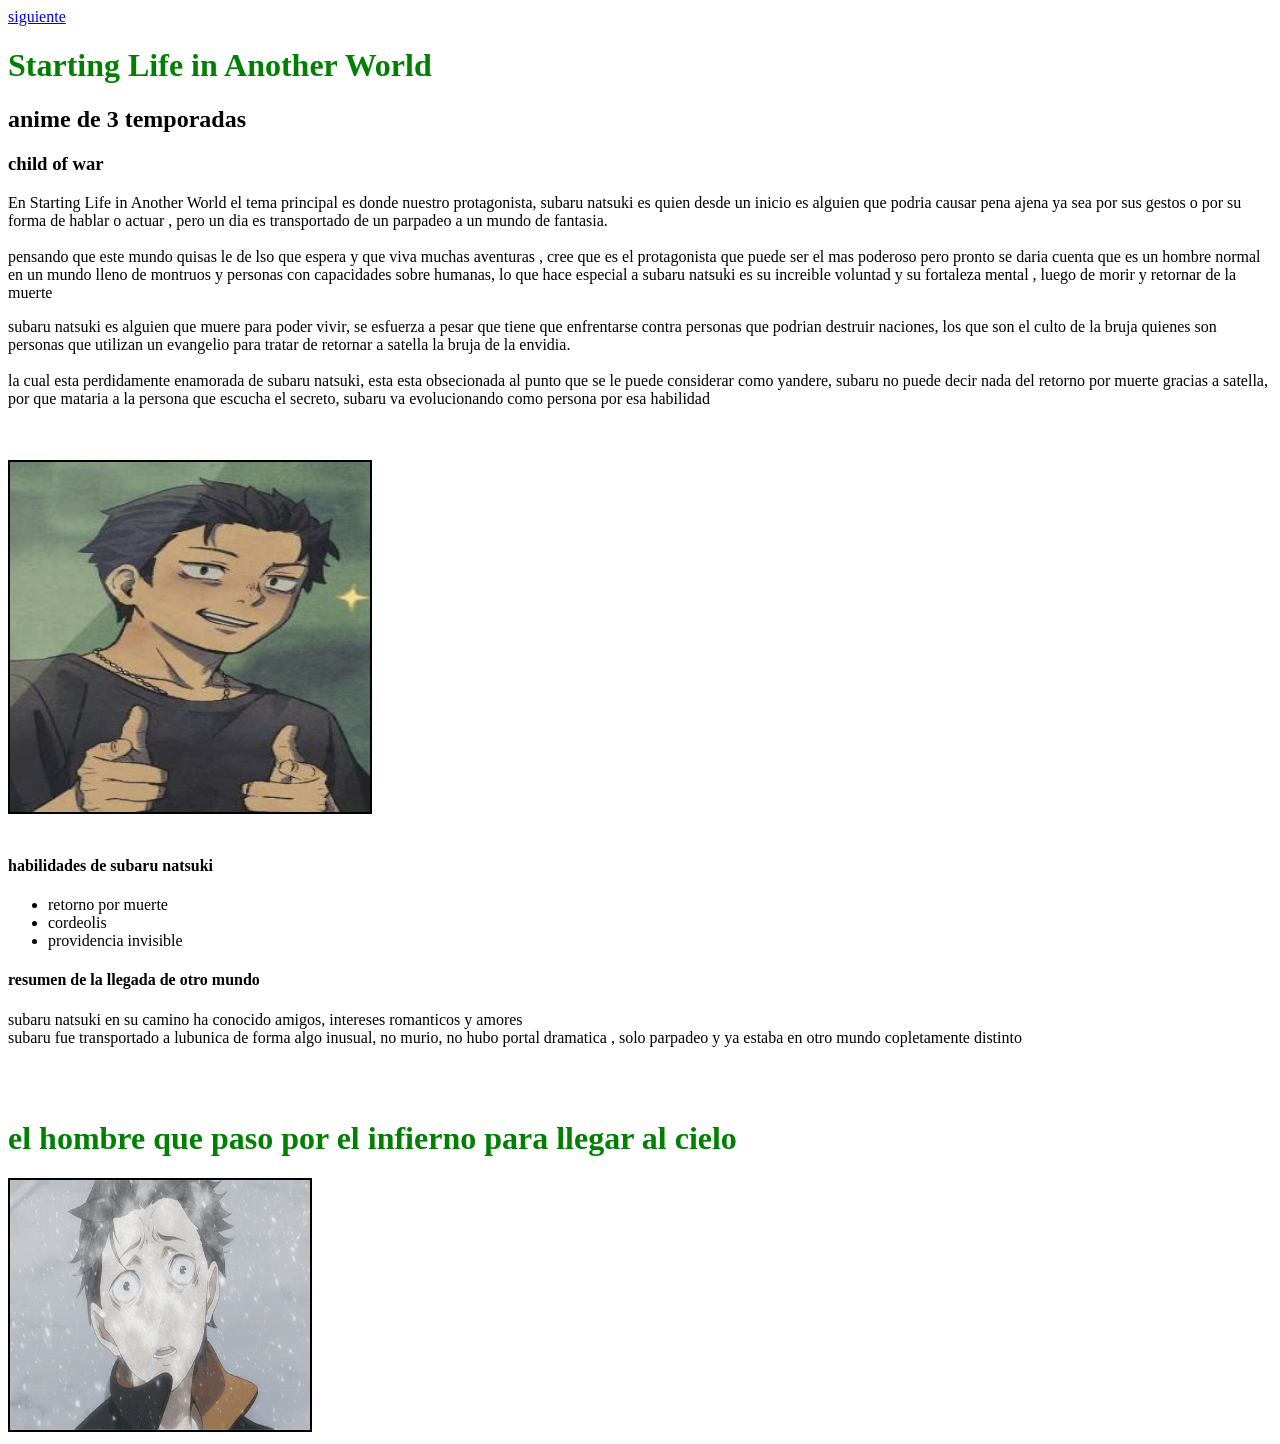
==== index.html @ a154b50a "id y clase de  estilos dark" ====
<!DOCTYPE html>
<html lang="en">

<head>
    <meta charset="UTF-8">
    <meta name="viewport" content="width=device-width, initial-scale=1.0">
    <title>isekai</title>
    <link rel="stylesheet" href="CSS/estilos_dark.css">
</head>

<body>
    <nav>
        <a href="Re-zero.html">siguiente</a>

    </nav>

    <h1>Starting Life in Another World</h1>
    <h2>anime de 3 temporadas</h2>
    <h3>child of war</h3>
    <p>En Starting Life in Another World el tema principal es donde nuestro protagonista, subaru natsuki es quien desde
        un inicio es alguien que podria causar pena ajena ya sea por sus gestos o por su forma de hablar o actuar , pero
        un dia es transportado de un parpadeo a un mundo de fantasia.
        <br> <br>
        pensando que este mundo quisas le de lso que espera y que viva muchas aventuras , cree que es el protagonista
        que puede ser el mas poderoso pero pronto se daria cuenta que es un hombre normal en un mundo lleno de montruos
        y personas con capacidades sobre humanas, lo que hace especial a subaru natsuki es su increible voluntad y su
        fortaleza mental , luego de morir y retornar de la muerte
    </p>

    <p>subaru natsuki es alguien que muere para poder vivir, se esfuerza a pesar que tiene que enfrentarse contra
        personas que podrian destruir naciones, los que son el culto de la bruja quienes son personas que utilizan un
        evangelio para tratar de retornar a satella la bruja de la envidia.
        <br> <br>
        la cual esta perdidamente enamorada de subaru natsuki, esta esta obsecionada al punto que se le puede considerar
        como yandere, subaru no puede decir nada del retorno por muerte gracias a satella, por que mataria a la persona
        que escucha el secreto, subaru va evolucionando como persona por esa habilidad
    </p>
    <br> <br>
    <img src="imagenes ejercicio cesde/subaru natsuki.jpg " id="fotologo" class="bordes">
    <br> <br>
    <h4>habilidades de subaru natsuki</h4>
    <ul>
        <li>retorno por muerte</li>
        <li>cordeolis</li>
        <li>providencia invisible</li>
    </ul>

    <h4>resumen de la llegada de otro mundo</h4>


    <p>subaru natsuki en su camino ha conocido amigos, intereses romanticos y amores
        <br>
        subaru fue transportado a lubunica de forma algo inusual, no murio, no hubo portal dramatica , solo parpadeo y
        ya estaba en otro mundo copletamente distinto

        <br>

    </p>
    <br>
    <br>
    <h1> el hombre que paso por el infierno para llegar al cielo</h1>
    <img src="imagenes ejercicio cesde/132629.gif"  id="fotoanimada" class="bordes" >

</body>

</html>
---- CSS/estilos_dark.css ----
h1 /* cuando es asi es una etiqueta*/
 {
    color: green;
}

#fotologo {
    width: 360px;
    height: 350px;
}

#fotoanimada  /* cuando es un # es una clase*/
{
    width: 300px;
    height: 250px;
}

.bordes /*cuando se utiliza un punto es una clase */
{
border: 2px solid black;
}
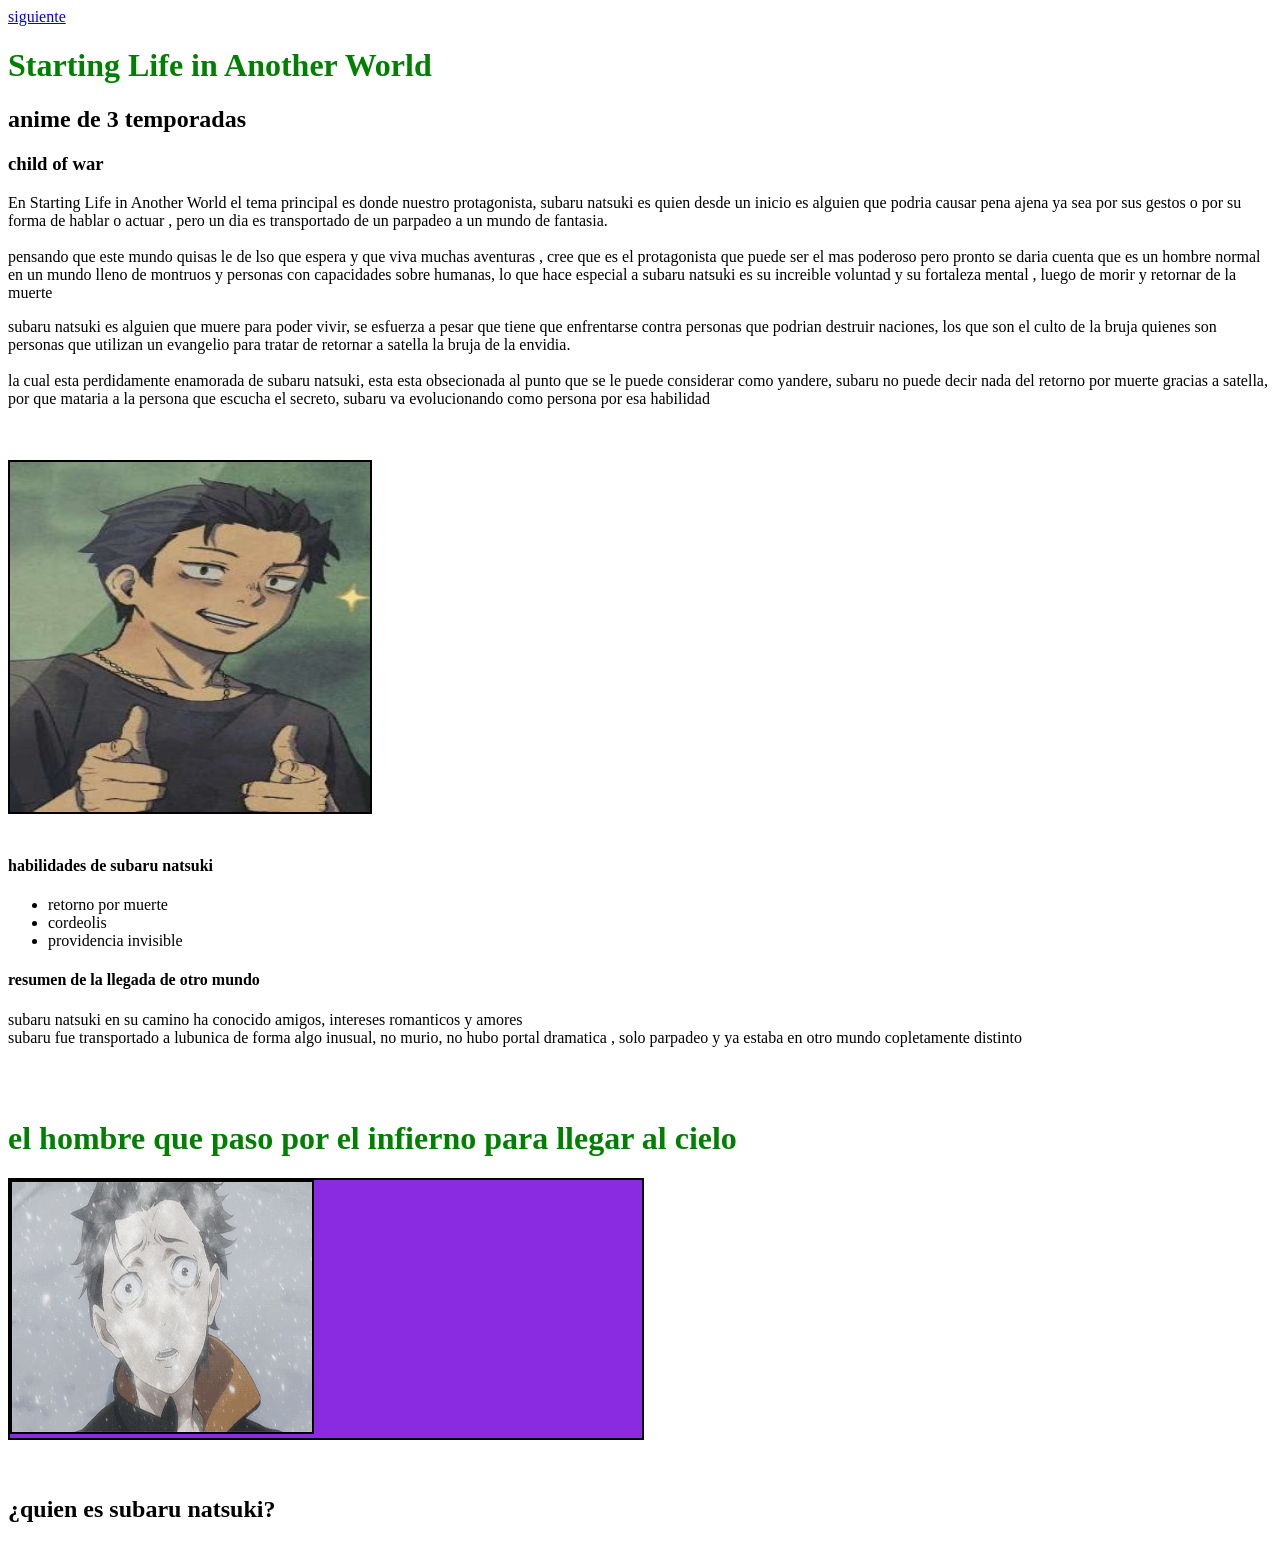
==== commit e9626634: "clase 9 cabeza logo" ====
--- a/index.html
+++ b/index.html
@@ -59,7 +59,15 @@
     <br>
     <br>
     <h1> el hombre que paso por el infierno para llegar al cielo</h1>
-    <img src="imagenes ejercicio cesde/132629.gif"  id="fotoanimada" class="bordes" >
+   
+    <div id="cajaLogo">
+
+        <img src="imagenes ejercicio cesde/132629.gif"  id="fotoanimada" class="bordes" >
+    </div>
+
+    <br>
+    <br>
+    <h2>¿quien es subaru natsuki?</h2>
 
 </body>
 
--- a/CSS/estilos_dark.css
+++ b/CSS/estilos_dark.css
@@ -19,3 +19,11 @@
 {
 border: 2px solid black;
 }
+
+#cajaLogo{
+    border: 2px solid black;
+    background-color:blueviolet ;
+    width: 50% ; /*este es para el ancho de la caja del bakround 
+    padding: 30px;
+    margin: 10px ; */
+}
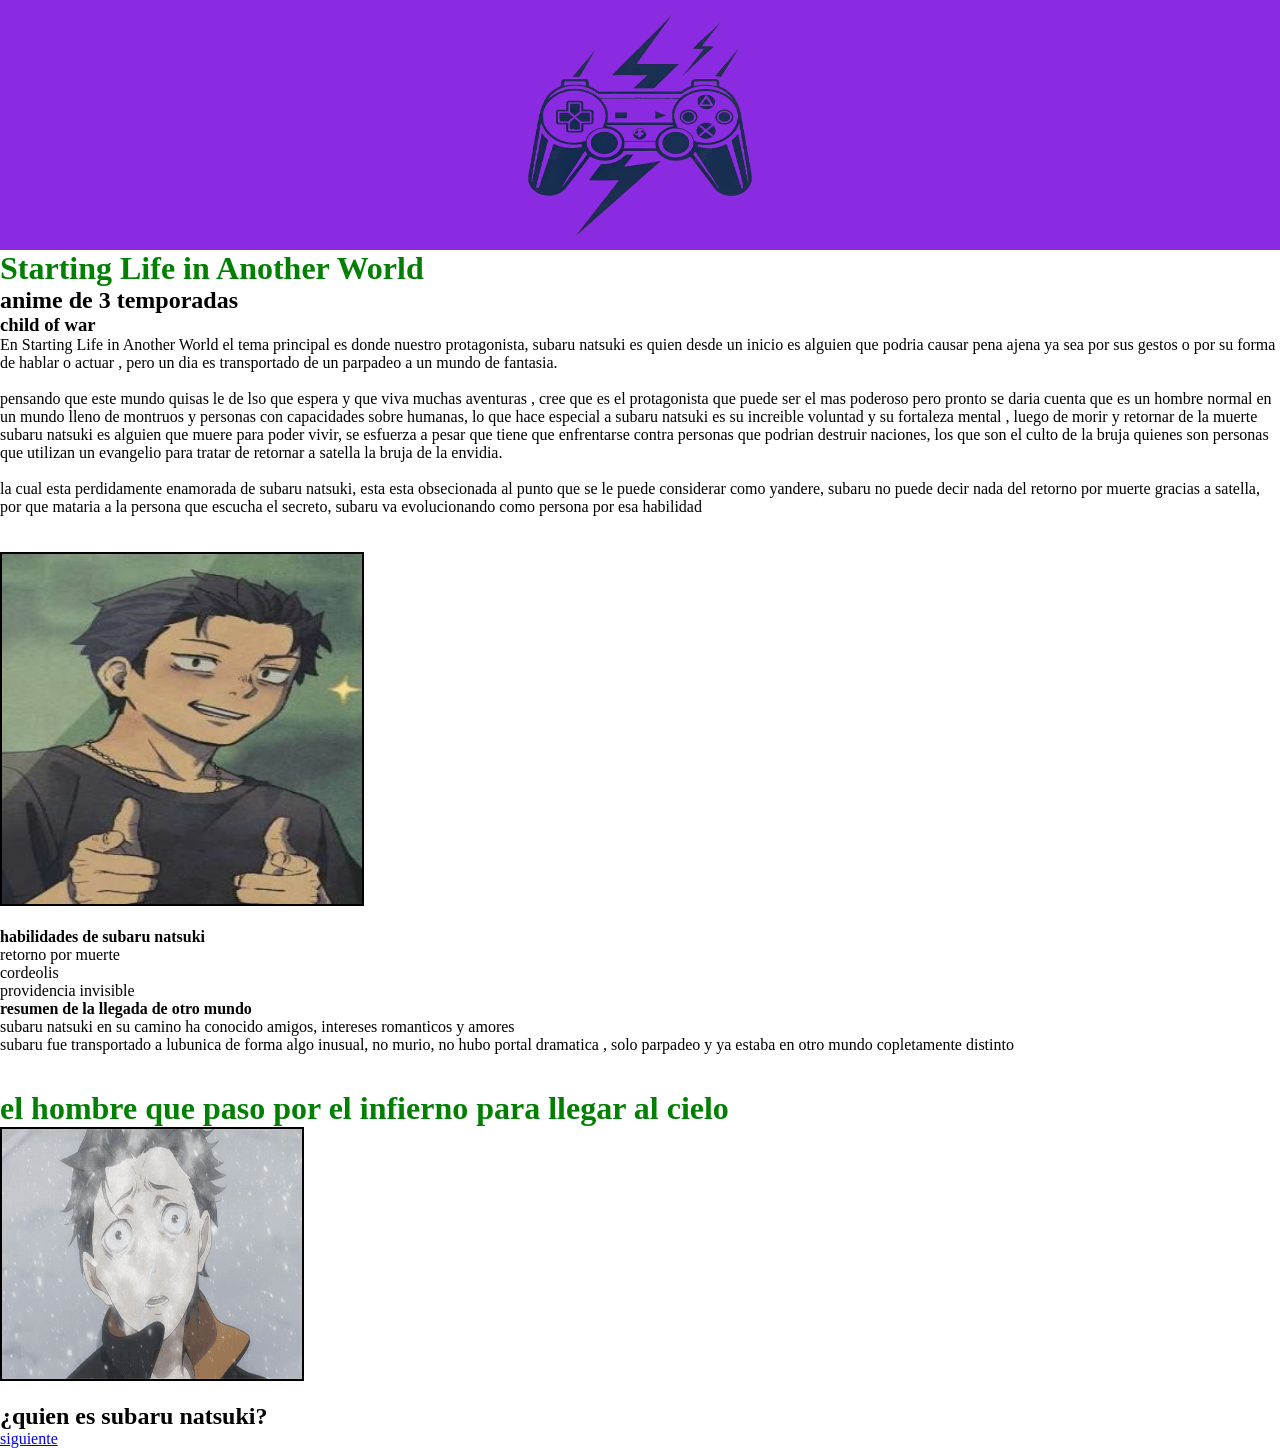
==== commit a51d0266: "clase 9 logo" ====
--- a/index.html
+++ b/index.html
@@ -1,22 +1,24 @@
 <!DOCTYPE html>
 <html lang="en">
-
-<head>
-    <meta charset="UTF-8">
-    <meta name="viewport" content="width=device-width, initial-scale=1.0">
-    <title>isekai</title>
-    <link rel="stylesheet" href="CSS/estilos_dark.css">
-</head>
-
-<body>
-    <nav>
-        <a href="Re-zero.html">siguiente</a>
-
-    </nav>
-
-    <h1>Starting Life in Another World</h1>
-    <h2>anime de 3 temporadas</h2>
-    <h3>child of war</h3>
+    
+    <head>
+        <meta charset="UTF-8">
+        <meta name="viewport" content="width=device-width, initial-scale=1.0">
+        <title>isekai</title>
+        <link rel="stylesheet" href="CSS/estilos_dark.css">
+    </head>
+    
+    <body>
+        <header>
+            <div id="cajaLogo">
+                <img src="imagenes ejercicio cesde/logoSINfondo.png" width="300" height="250"  > </img>
+            </div>
+        </header>
+        
+        
+        <h1>Starting Life in Another World</h1>
+        <h2>anime de 3 temporadas</h2>
+        <h3>child of war</h3>
     <p>En Starting Life in Another World el tema principal es donde nuestro protagonista, subaru natsuki es quien desde
         un inicio es alguien que podria causar pena ajena ya sea por sus gestos o por su forma de hablar o actuar , pero
         un dia es transportado de un parpadeo a un mundo de fantasia.
@@ -36,7 +38,7 @@
         que escucha el secreto, subaru va evolucionando como persona por esa habilidad
     </p>
     <br> <br>
-    <img src="imagenes ejercicio cesde/subaru natsuki.jpg " id="fotologo" class="bordes">
+    <img src="imagenes ejercicio cesde/subaru natsuki.jpg " id="fotologo" class="bordes"> </img>
     <br> <br>
     <h4>habilidades de subaru natsuki</h4>
     <ul>
@@ -54,21 +56,24 @@
         ya estaba en otro mundo copletamente distinto
 
         <br>
-
+        
     </p>
     <br>
     <br>
     <h1> el hombre que paso por el infierno para llegar al cielo</h1>
    
-    <div id="cajaLogo">
-
-        <img src="imagenes ejercicio cesde/132629.gif"  id="fotoanimada" class="bordes" >
-    </div>
-
+    
+        <img src="imagenes ejercicio cesde/132629.gif"  id="fotoanimada" class="bordes" > </img>
+        
     <br>
     <br>
     <h2>¿quien es subaru natsuki?</h2>
 
+
+    <nav>
+        <a href="Re-zero.html">siguiente</a>
+        
+    </nav>
 </body>
 
 </html>
--- a/CSS/estilos_dark.css
+++ b/CSS/estilos_dark.css
@@ -1,3 +1,9 @@
+*{
+    margin: 0;
+    padding: 0;
+
+}
+
 
 h1 /* cuando es asi es una etiqueta*/
  {
@@ -21,9 +27,11 @@
 }
 
 #cajaLogo{
-    border: 2px solid black;
     background-color:blueviolet ;
-    width: 50% ; /*este es para el ancho de la caja del bakround 
+    width: 100% ; /*este es para el ancho de la caja del bakround 
     padding: 30px;
     margin: 10px ; */
+    display: flex;
+    align-items: center;
+    justify-content: center;
 }
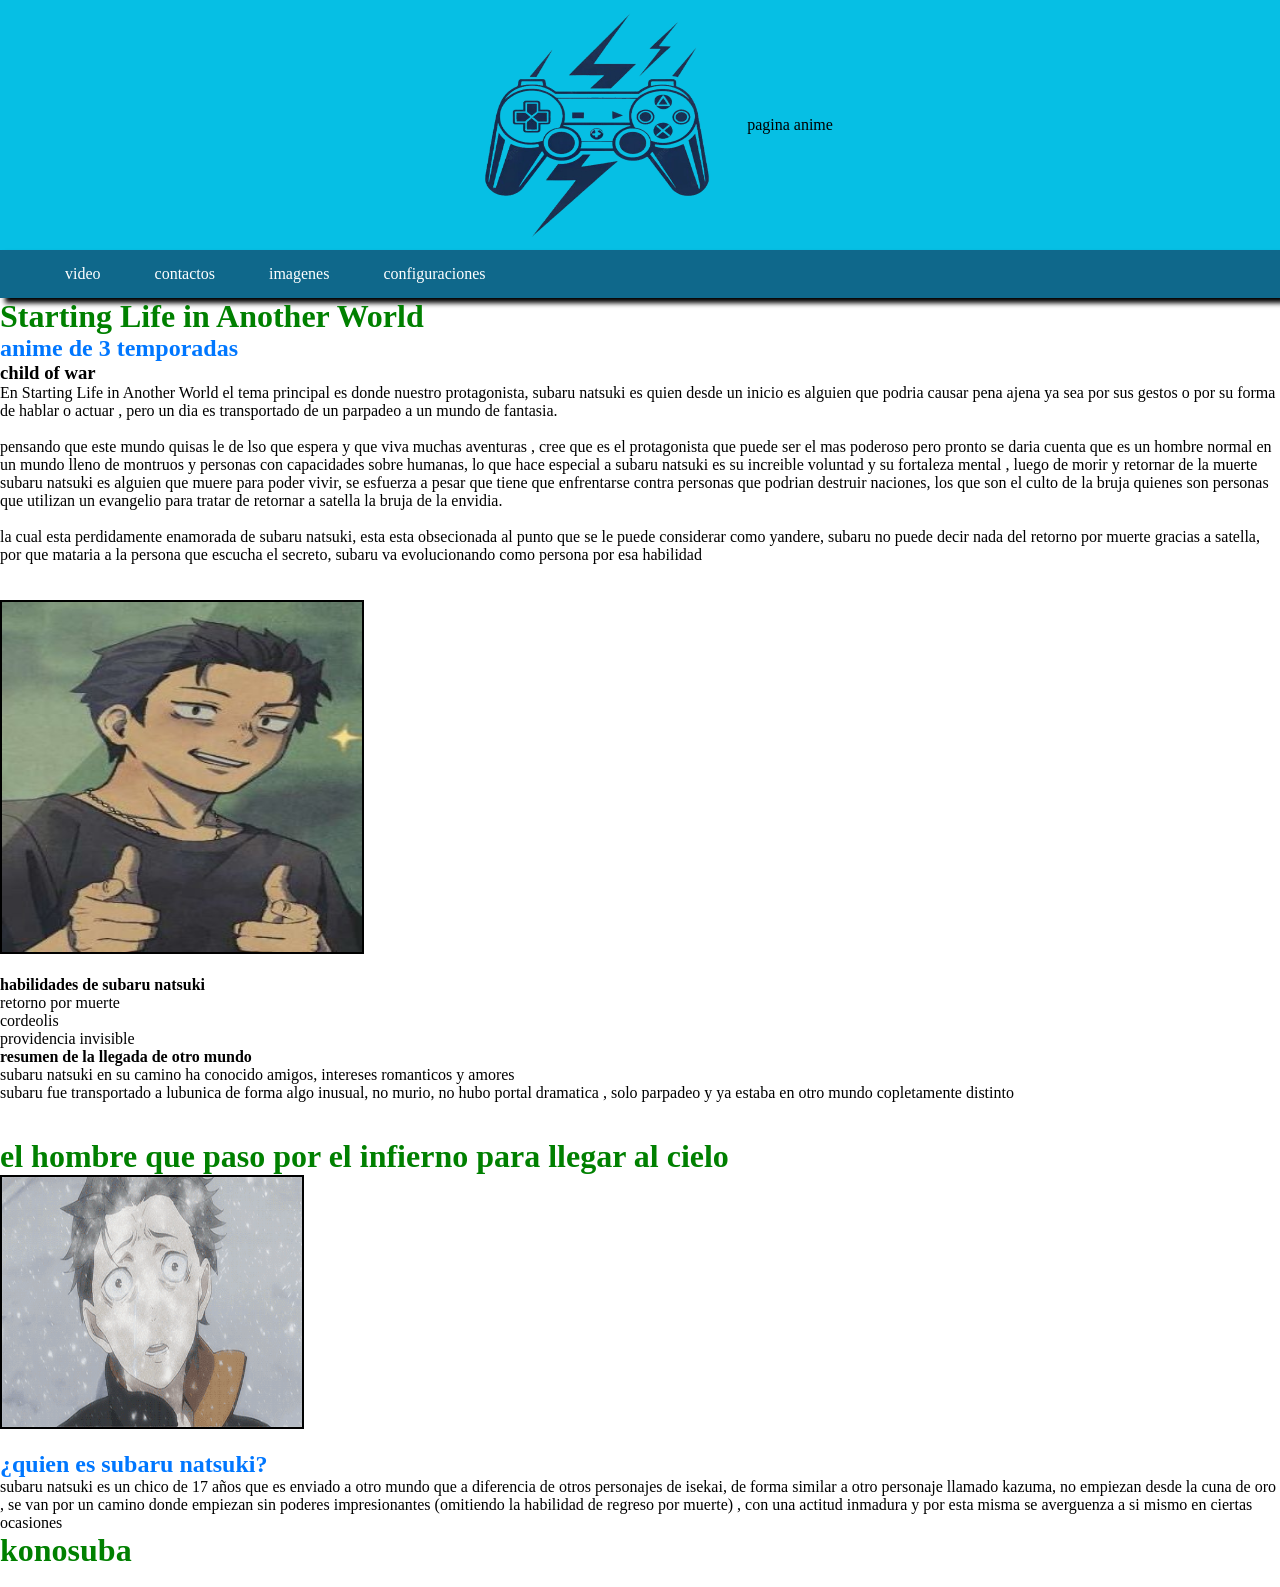
==== commit 55e81253: "menu barra principal" ====
--- a/index.html
+++ b/index.html
@@ -1,24 +1,34 @@
 <!DOCTYPE html>
 <html lang="en">
-    
-    <head>
-        <meta charset="UTF-8">
-        <meta name="viewport" content="width=device-width, initial-scale=1.0">
-        <title>isekai</title>
-        <link rel="stylesheet" href="CSS/estilos_dark.css">
-    </head>
-    
-    <body>
-        <header>
-            <div id="cajaLogo">
-                <img src="imagenes ejercicio cesde/logoSINfondo.png" width="300" height="250"  > </img>
-            </div>
-        </header>
-        
-        
-        <h1>Starting Life in Another World</h1>
-        <h2>anime de 3 temporadas</h2>
-        <h3>child of war</h3>
+
+<head>
+    <meta charset="UTF-8">
+    <meta name="viewport" content="width=device-width, initial-scale=1.0">
+    <title>isekai</title>
+    <link rel="stylesheet" href="CSS/estilos_dark.css">
+    <link rel="stylesheet" href="CSS/estilos.css">
+</head>
+
+<body>
+    <header>
+        <div id="cajaLogo">
+            <img src="imagenes ejercicio cesde/logoSINfondo.png" width="300" height="250"> </img>
+            <Span class="gintronic bold italic">pagina anime</Span>
+        </div>
+    </header>
+<nav id="menu">
+    <ul>
+        <li> <a> video</a></li>
+        <li> <a> contactos</a></li>
+        <li> <a> imagenes</a></li>
+        <li> <a> configuraciones </a></li>
+    </ul>
+</nav>
+
+
+    <h1>Starting Life in Another World</h1>
+    <h2>anime de 3 temporadas</h2>
+    <h3>child of war</h3>
     <p>En Starting Life in Another World el tema principal es donde nuestro protagonista, subaru natsuki es quien desde
         un inicio es alguien que podria causar pena ajena ya sea por sus gestos o por su forma de hablar o actuar , pero
         un dia es transportado de un parpadeo a un mundo de fantasia.
@@ -56,23 +66,29 @@
         ya estaba en otro mundo copletamente distinto
 
         <br>
-        
+
     </p>
     <br>
     <br>
     <h1> el hombre que paso por el infierno para llegar al cielo</h1>
-   
-    
-        <img src="imagenes ejercicio cesde/132629.gif"  id="fotoanimada" class="bordes" > </img>
-        
+
+
+    <img src="imagenes ejercicio cesde/132629.gif" id="fotoanimada" class="bordes"> </img>
+
     <br>
     <br>
     <h2>¿quien es subaru natsuki?</h2>
 
+<p> subaru natsuki es un chico de 17 años que es enviado a otro mundo que a diferencia de otros personajes de isekai, de forma similar a otro personaje llamado kazuma, no empiezan desde la cuna de oro , se van por un camino donde empiezan sin poderes impresionantes (omitiendo la habilidad de regreso por muerte) , con una actitud inmadura y por esta misma se averguenza a si mismo en ciertas ocasiones</p>
 
+
+
+
+
+
+<h1>konosuba</h1>
     <nav>
         <a href="Re-zero.html">siguiente</a>
-        
     </nav>
 </body>
 
--- a/CSS/estilos_dark.css
+++ b/CSS/estilos_dark.css
@@ -27,7 +27,7 @@
 }
 
 #cajaLogo{
-    background-color:blueviolet ;
+    background-color:rgb(6, 191, 228) ;
     width: 100% ; /*este es para el ancho de la caja del bakround 
     padding: 30px;
     margin: 10px ; */
--- a/CSS/estilos.css
+++ b/CSS/estilos.css
@@ -0,0 +1,22 @@
+h2{
+    color:rgb(0, 119, 255);
+}
+#gmail{
+    color: rgb(232, 88, 4);
+}
+#menu{
+background-color: rgb(15, 104, 139);
+padding: 15px ;
+box-shadow: 5px 5px 5px;
+}
+#menu li {
+    list-style: none;
+    display: inline-block;
+    font: bold 20px ;
+    text-decoration: none;
+    padding-left: 50px ;
+}
+a{
+ text-decoration: none;
+color: white;
+}
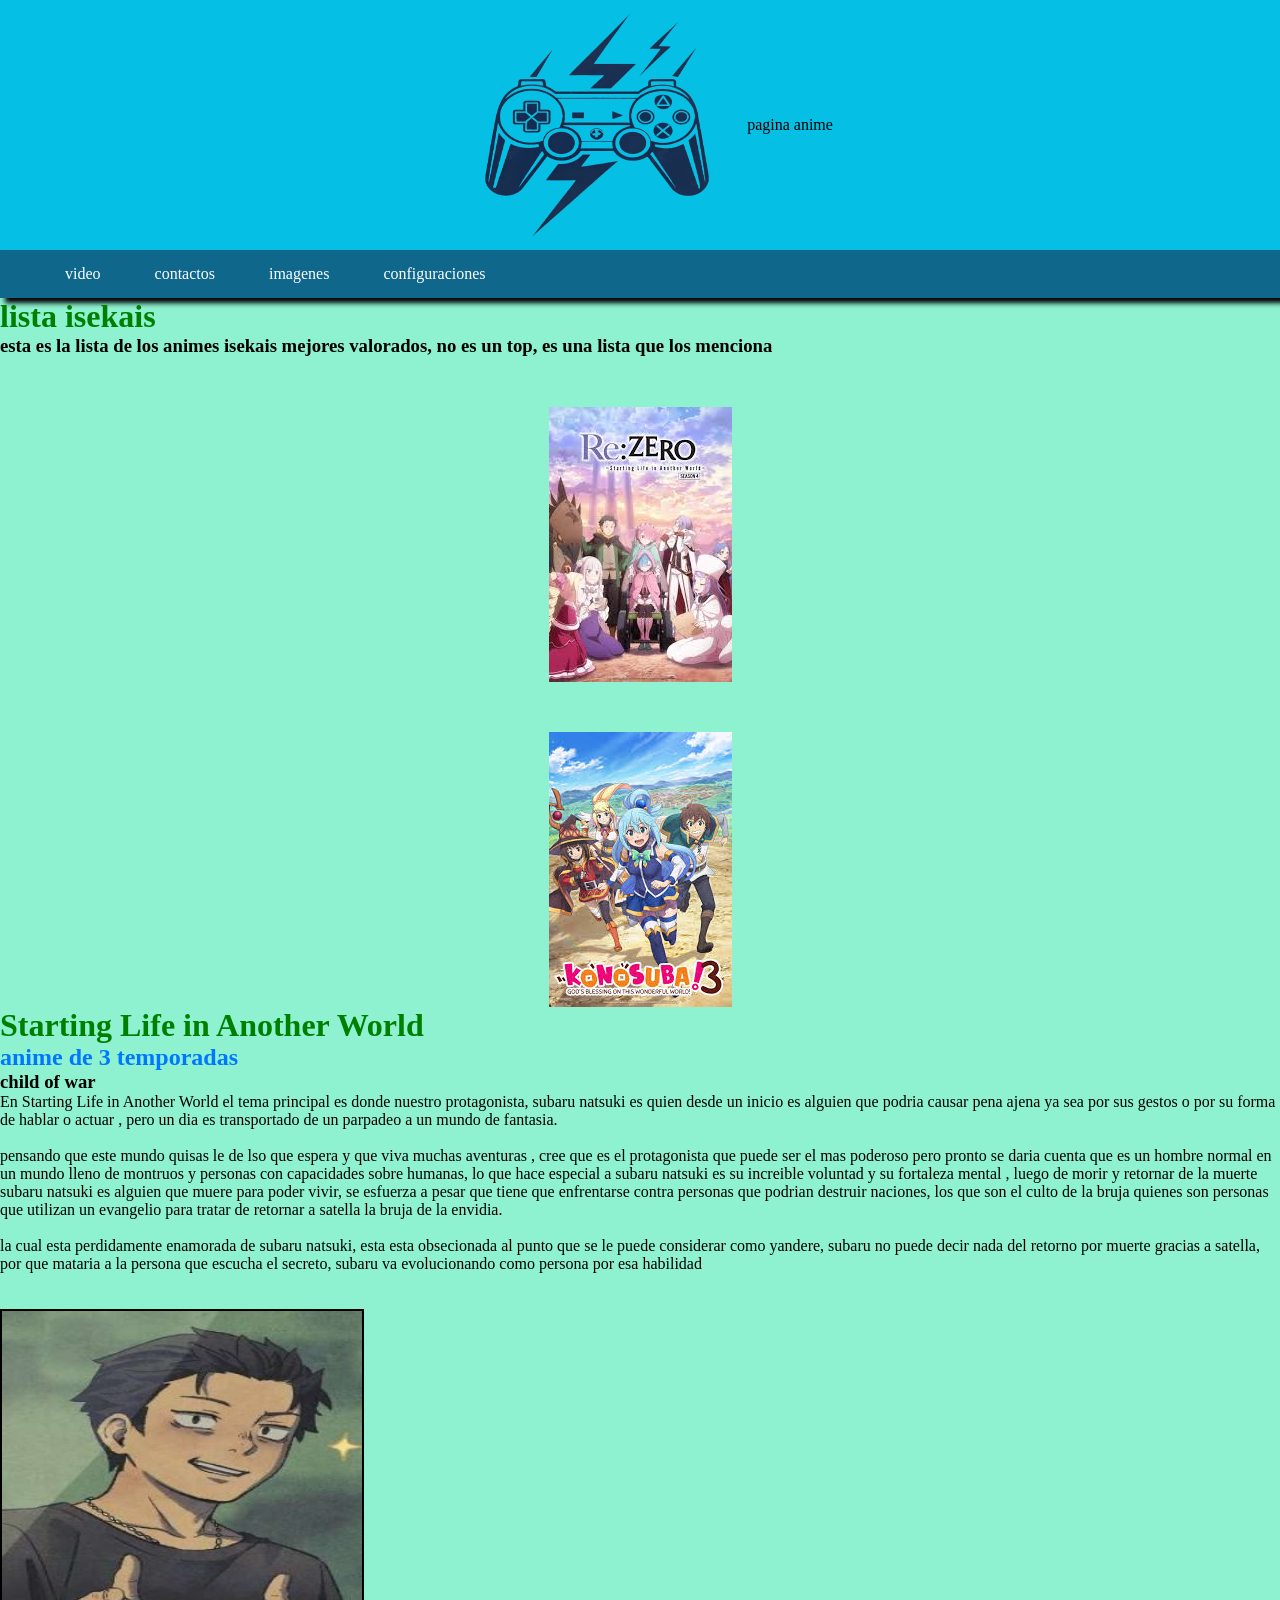
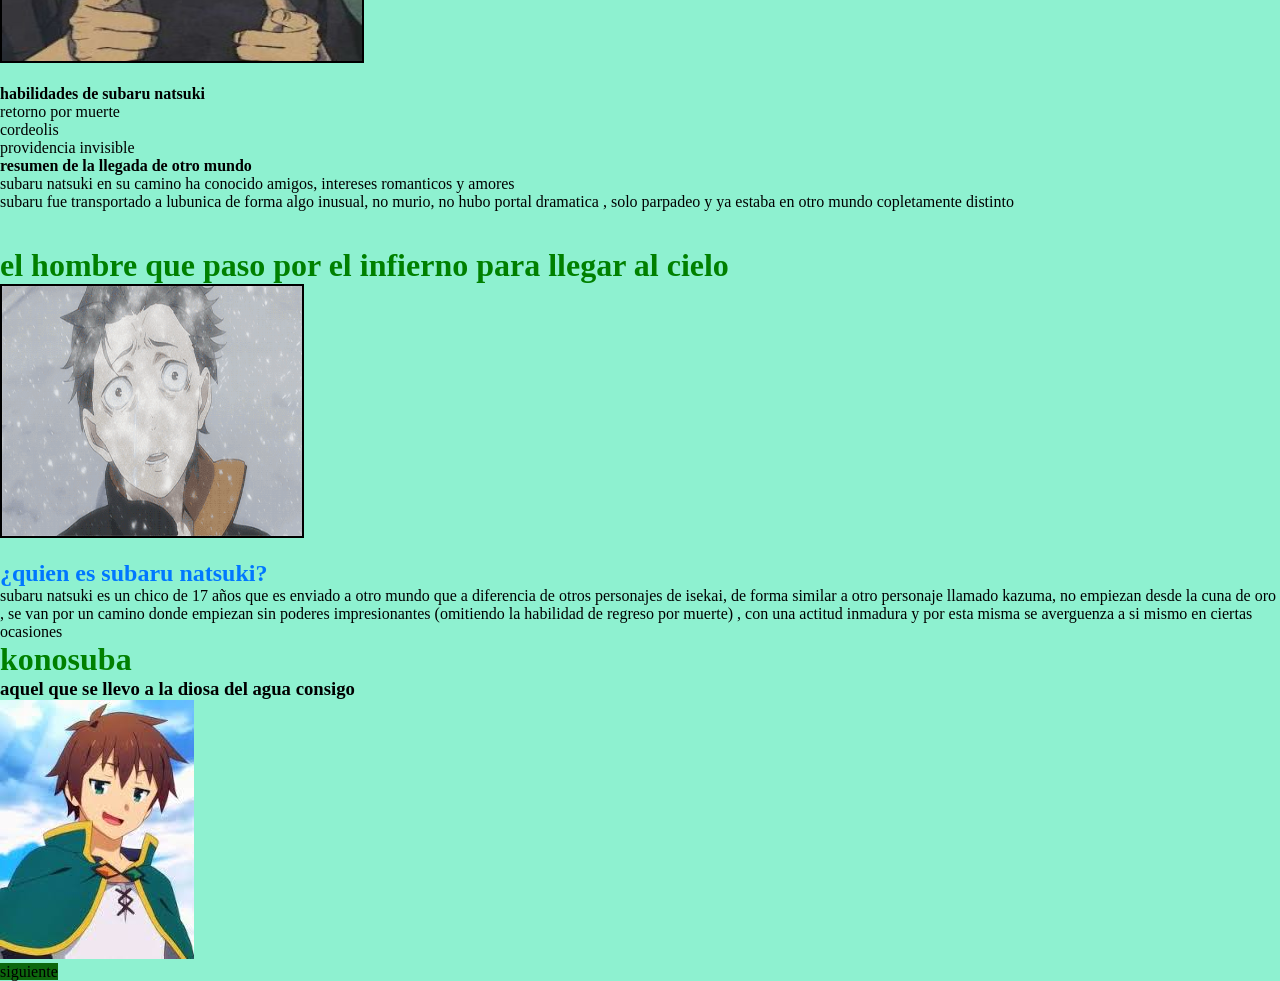
==== commit 2f828edc: "flexox -organizacion pagina" ====
--- a/index.html
+++ b/index.html
@@ -8,23 +8,41 @@
     <link rel="stylesheet" href="CSS/estilos_dark.css">
     <link rel="stylesheet" href="CSS/estilos.css">
 </head>
-
-<body>
-    <header>
-        <div id="cajaLogo">
-            <img src="imagenes ejercicio cesde/logoSINfondo.png" width="300" height="250"> </img>
-            <Span class="gintronic bold italic">pagina anime</Span>
+<section id="header">
+    
+    <body id="fondoPag">
+        <header>
+            <div id="cajaLogo">
+                <img src="imagenes ejercicio cesde/logoSINfondo.png" width="300" height="250"> </img>
+            <Span class="">pagina anime</Span>
         </div>
     </header>
-<nav id="menu">
-    <ul>
-        <li> <a> video</a></li>
-        <li> <a> contactos</a></li>
-        <li> <a> imagenes</a></li>
-        <li> <a> configuraciones </a></li>
-    </ul>
-</nav>
+    
+    <nav id="menu">
+        <ul>
+            <li> <a> video</a></li>
+            <li> <a> contactos</a></li>
+            <li> <a> imagenes</a></li>
+            <li> <a> configuraciones </a></li>
+        </ul>
+    </nav>
+</section>
+<h1>lista isekais</h1>
+<h3> esta es la lista de los animes isekais mejores valorados, no es un top, es una lista que los menciona</h3>
+<section id="main">
+    
+    <div id="imagenesServ">
+        <img src="imagenes ejercicio cesde/rezero.jpg" id="imagenIsekai">
+        
+    </div>
+    <div id="imagenesServ">
+        <img src="imagenes ejercicio cesde/konosuba.jpg" id="imagenIsekai">
+        
+    </div>
+ <div id="img">
 
+    </div>
+</section>
 
     <h1>Starting Life in Another World</h1>
     <h2>anime de 3 temporadas</h2>
@@ -87,8 +105,10 @@
 
 
 <h1>konosuba</h1>
+<h3>aquel que se llevo a la diosa del agua consigo</h3>
+<img src="imagenes ejercicio cesde/kazuma.jpg" alt="">
     <nav>
-        <a href="Re-zero.html">siguiente</a>
+        <a href="Re-zero.html" id="colorboton">siguiente</a>
     </nav>
 </body>
 
--- a/CSS/estilos_dark.css
+++ b/CSS/estilos_dark.css
@@ -35,3 +35,18 @@
     align-items: center;
     justify-content: center;
 }
+#imagenesServ{
+    display: flex;
+    justify-content:space-evenly ;
+    margin-top: 50px; 
+}
+
+#imagenIsekai1 {
+    background-color:white ;
+    width: 80 px;
+
+}
+#imagenIsekai2 {
+    background-color:rgb(25, 22, 22) ;
+    width: 80 px;
+}
--- a/CSS/estilos.css
+++ b/CSS/estilos.css
@@ -20,3 +20,12 @@
  text-decoration: none;
 color: white;
 }
+#fondoPag{
+    background-color: rgb(142, 241, 208);
+}
+
+#colorboton {
+    color: rgb(0, 0, 0);
+    border: 30 px ;
+    background-color: rgb(13, 103, 13);
+}
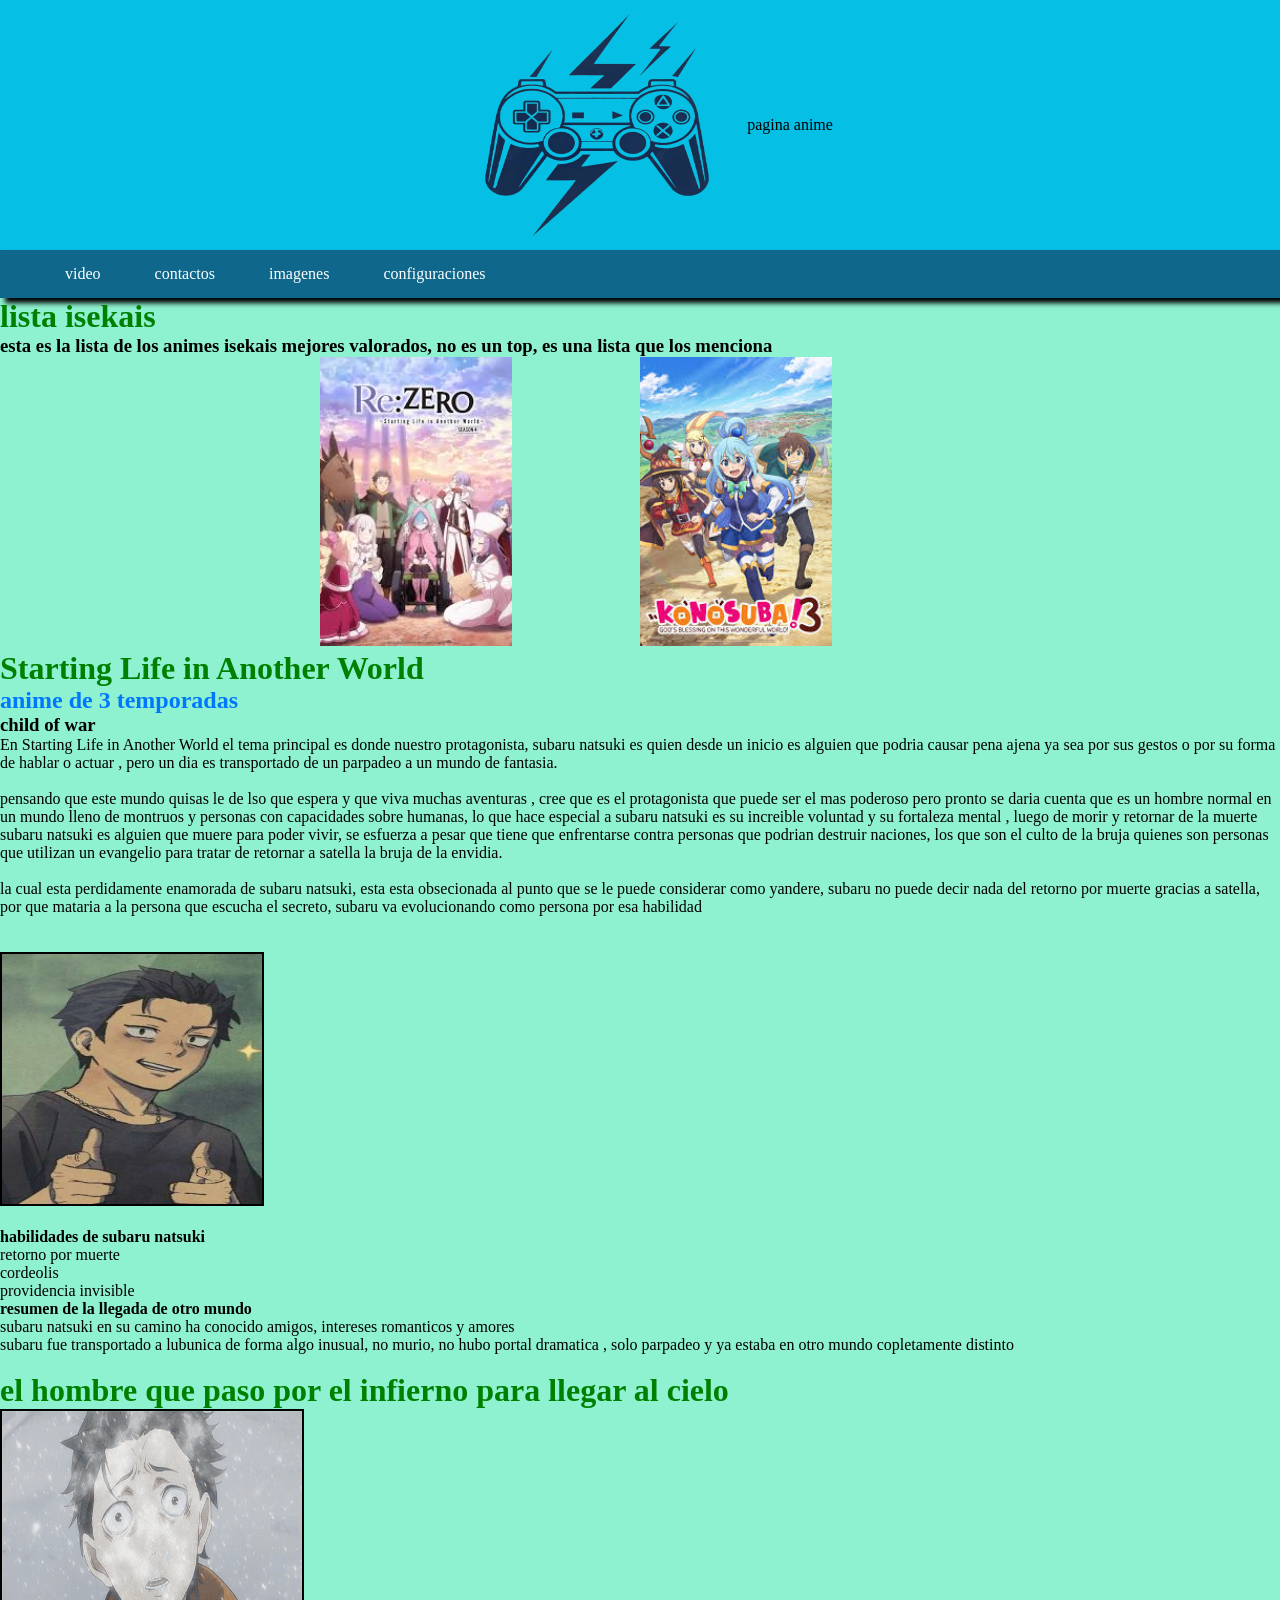
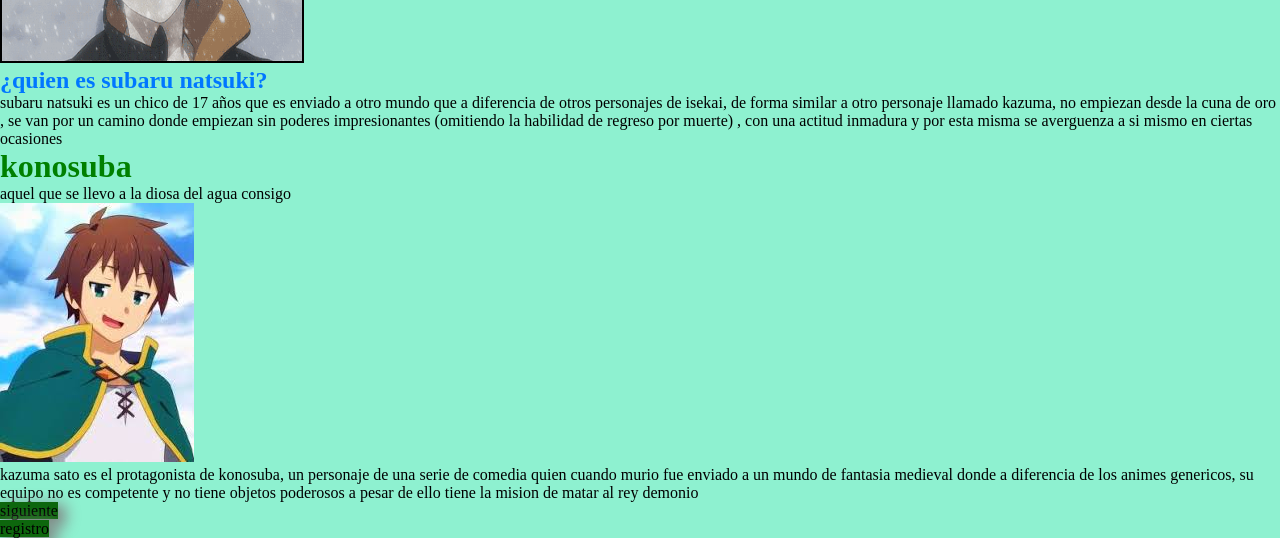
==== commit 00be1226: "ajuste nuevo" ====
--- a/index.html
+++ b/index.html
@@ -30,18 +30,17 @@
 <h1>lista isekais</h1>
 <h3> esta es la lista de los animes isekais mejores valorados, no es un top, es una lista que los menciona</h3>
 <section id="main">
-    
-    <div id="imagenesServ">
-        <img src="imagenes ejercicio cesde/rezero.jpg" id="imagenIsekai">
-        
+    <div id="imagenesPrincipal">
+
+        <div id="imagenesServ1">
+            <img src="imagenes ejercicio cesde/rezero.jpg" class="imagenIsekai">
+            
+        </div>
+        <div id="imagenesServ2">
+            <img src="imagenes ejercicio cesde/konosuba.jpg" class="imagenIsekai">
+        </div>
     </div>
-    <div id="imagenesServ">
-        <img src="imagenes ejercicio cesde/konosuba.jpg" id="imagenIsekai">
-        
-    </div>
- <div id="img">
 
-    </div>
 </section>
 
     <h1>Starting Life in Another World</h1>
@@ -69,11 +68,14 @@
     <img src="imagenes ejercicio cesde/subaru natsuki.jpg " id="fotologo" class="bordes"> </img>
     <br> <br>
     <h4>habilidades de subaru natsuki</h4>
-    <ul>
-        <li>retorno por muerte</li>
-        <li>cordeolis</li>
-        <li>providencia invisible</li>
-    </ul>
+    <div class=""> 
+
+        <ul>
+            <li>retorno por muerte</li>
+            <li>cordeolis</li>
+            <li>providencia invisible</li>
+        </ul>
+    </div>
 
     <h4>resumen de la llegada de otro mundo</h4>
 
@@ -87,13 +89,10 @@
 
     </p>
     <br>
-    <br>
     <h1> el hombre que paso por el infierno para llegar al cielo</h1>
 
 
     <img src="imagenes ejercicio cesde/132629.gif" id="fotoanimada" class="bordes"> </img>
-
-    <br>
     <br>
     <h2>¿quien es subaru natsuki?</h2>
 
@@ -105,11 +104,19 @@
 
 
 <h1>konosuba</h1>
-<h3>aquel que se llevo a la diosa del agua consigo</h3>
-<img src="imagenes ejercicio cesde/kazuma.jpg" alt="">
-    <nav>
+<p>aquel que se llevo a la diosa del agua consigo</p>
+<img src="imagenes ejercicio cesde/kazuma.jpg" alt="">   
+<p> kazuma sato es el protagonista de konosuba, un personaje de una serie de comedia quien cuando murio fue enviado a un mundo de fantasia medieval donde a diferencia de los animes genericos, su equipo no es competente y no tiene objetos poderosos a pesar de ello tiene la mision de matar al rey demonio </p>
+
+
+
+<nav>
         <a href="Re-zero.html" id="colorboton">siguiente</a>
     </nav>
 </body>
 
+<nav>
+    <a href="pag_registro" id="colorboton">registro</a>
+  </nav>
+
 </html>
--- a/CSS/estilos_dark.css
+++ b/CSS/estilos_dark.css
@@ -11,8 +11,8 @@
 }
 
 #fotologo {
-    width: 360px;
-    height: 350px;
+    width: 260px;
+    height: 250px;
 }
 
 #fotoanimada  /* cuando es un # es una clase*/
@@ -35,11 +35,6 @@
     align-items: center;
     justify-content: center;
 }
-#imagenesServ{
-    display: flex;
-    justify-content:space-evenly ;
-    margin-top: 50px; 
-}
 
 #imagenIsekai1 {
     background-color:white ;
@@ -49,4 +44,22 @@
 #imagenIsekai2 {
     background-color:rgb(25, 22, 22) ;
     width: 80 px;
-}+}
+#imagenesPrincipal{
+    display: flex;
+ justify-content: center;
+}
+    #imagenesServ1{
+      width: 25%;
+
+
+    }
+    #imagenesServ2{
+      width: 25%;
+      
+    }
+    .imagenIsekai{
+        width: 60%;
+
+    }
+
--- a/CSS/estilos.css
+++ b/CSS/estilos.css
@@ -28,4 +28,7 @@
     color: rgb(0, 0, 0);
     border: 30 px ;
     background-color: rgb(13, 103, 13);
-}+    height: 300px;
+    box-shadow: 5px 5px 15px 2px gray;
+
+}
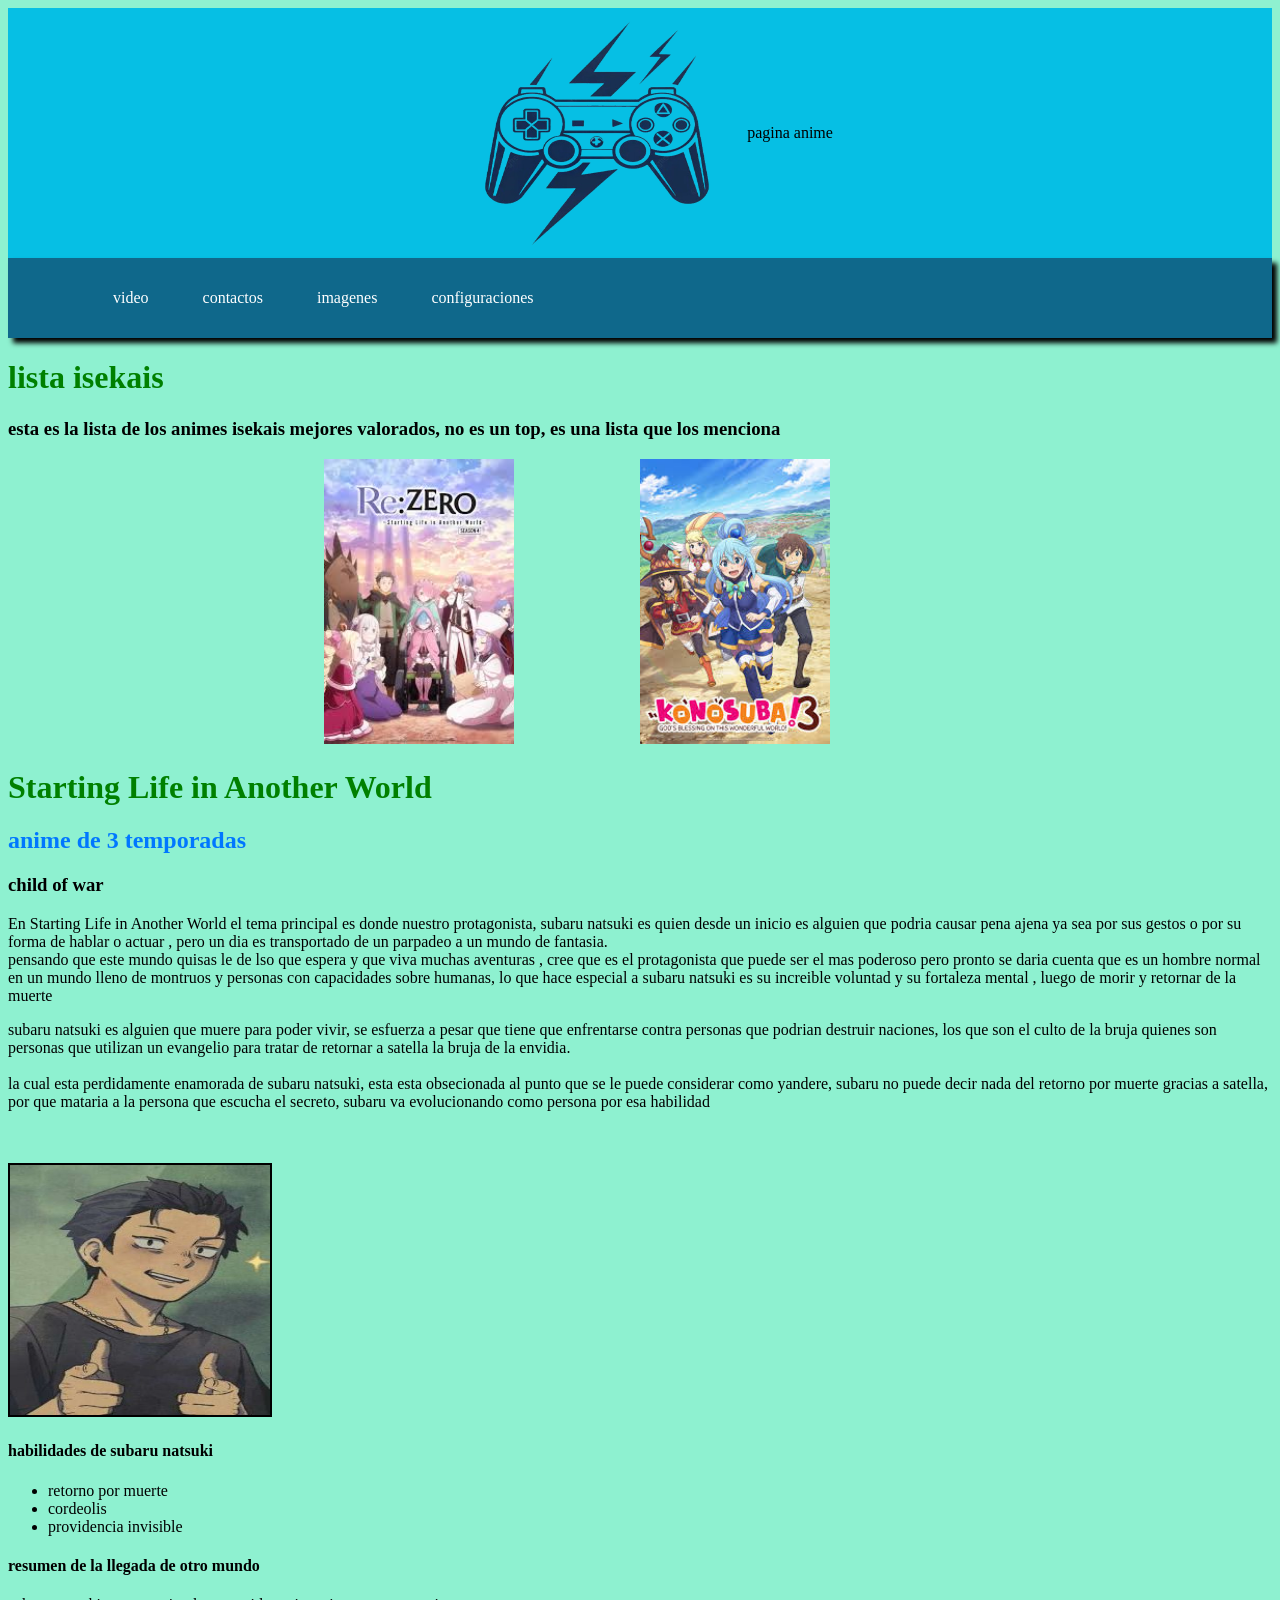
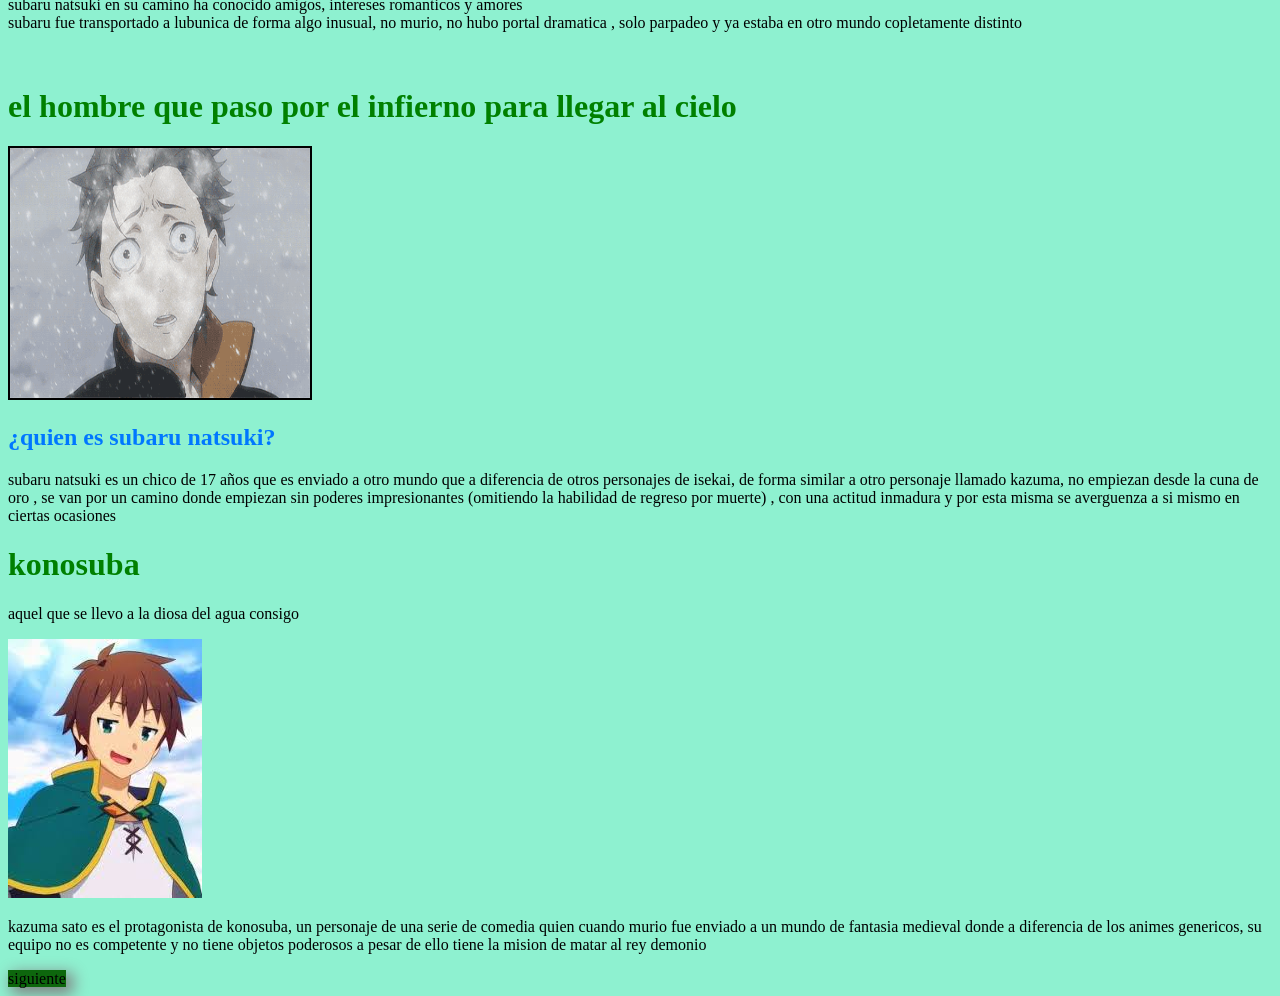
==== commit d839139b: "pagina primera etapa" ====
--- a/index.html
+++ b/index.html
@@ -9,23 +9,23 @@
     <link rel="stylesheet" href="CSS/estilos.css">
 </head>
 <section id="header">
-    
+
     <body id="fondoPag">
         <header>
             <div id="cajaLogo">
                 <img src="imagenes ejercicio cesde/logoSINfondo.png" width="300" height="250"> </img>
-            <Span class="">pagina anime</Span>
-        </div>
-    </header>
-    
-    <nav id="menu">
-        <ul>
-            <li> <a> video</a></li>
-            <li> <a> contactos</a></li>
-            <li> <a> imagenes</a></li>
-            <li> <a> configuraciones </a></li>
-        </ul>
-    </nav>
+                <Span class="">pagina anime</Span>
+            </div>
+        </header>
+
+        <nav id="menu">
+            <ul>
+                <li> <a> video</a></li>
+                <li> <a> contactos</a></li>
+                <li> <a> imagenes</a></li>
+                <li> <a> configuraciones </a></li>
+            </ul>
+        </nav>
 </section>
 <h1>lista isekais</h1>
 <h3> esta es la lista de los animes isekais mejores valorados, no es un top, es una lista que los menciona</h3>
@@ -34,7 +34,7 @@
 
         <div id="imagenesServ1">
             <img src="imagenes ejercicio cesde/rezero.jpg" class="imagenIsekai">
-            
+
         </div>
         <div id="imagenesServ2">
             <img src="imagenes ejercicio cesde/konosuba.jpg" class="imagenIsekai">
@@ -43,60 +43,73 @@
 
 </section>
 
-    <h1>Starting Life in Another World</h1>
-    <h2>anime de 3 temporadas</h2>
-    <h3>child of war</h3>
-    <p>En Starting Life in Another World el tema principal es donde nuestro protagonista, subaru natsuki es quien desde
-        un inicio es alguien que podria causar pena ajena ya sea por sus gestos o por su forma de hablar o actuar , pero
+<h1>Starting Life in Another World</h1>
+<h2>anime de 3 temporadas</h2>
+<h3>child of war</h3>
+<section class="comentarios">
+
+    <p> En Starting Life in Another World el tema principal es donde nuestro protagonista, subaru natsuki es quien desde  
+        un inicio es alguien que podria causar pena ajena ya sea por sus gestos o por su forma de hablar o actuar , pero 
         un dia es transportado de un parpadeo a un mundo de fantasia.
-        <br> <br>
-        pensando que este mundo quisas le de lso que espera y que viva muchas aventuras , cree que es el protagonista
-        que puede ser el mas poderoso pero pronto se daria cuenta que es un hombre normal en un mundo lleno de montruos
-        y personas con capacidades sobre humanas, lo que hace especial a subaru natsuki es su increible voluntad y su
-        fortaleza mental , luego de morir y retornar de la muerte
-    </p>
+    <br>
+    pensando que este mundo quisas le de lso que espera y que viva muchas aventuras , cree que es el protagonista
+    que puede ser el mas poderoso pero pronto se daria cuenta que es un hombre normal en un mundo lleno de montruos
+    y personas con capacidades sobre humanas, lo que hace especial a subaru natsuki es su increible voluntad y su
+    fortaleza mental , luego de morir y retornar de la muerte
+</p>
 
-    <p>subaru natsuki es alguien que muere para poder vivir, se esfuerza a pesar que tiene que enfrentarse contra
-        personas que podrian destruir naciones, los que son el culto de la bruja quienes son personas que utilizan un
-        evangelio para tratar de retornar a satella la bruja de la envidia.
-        <br> <br>
-        la cual esta perdidamente enamorada de subaru natsuki, esta esta obsecionada al punto que se le puede considerar
-        como yandere, subaru no puede decir nada del retorno por muerte gracias a satella, por que mataria a la persona
-        que escucha el secreto, subaru va evolucionando como persona por esa habilidad
-    </p>
+<p>subaru natsuki es alguien que muere para poder vivir, se esfuerza a pesar que tiene que enfrentarse contra 
+    personas que podrian destruir naciones, los que son el culto de la bruja quienes son personas que utilizan un 
+    evangelio para tratar de retornar a satella la bruja de la envidia.
     <br> <br>
-    <img src="imagenes ejercicio cesde/subaru natsuki.jpg " id="fotologo" class="bordes"> </img>
-    <br> <br>
+    la cual esta perdidamente enamorada de subaru natsuki, esta esta obsecionada al punto que se le puede considerar 
+    como yandere, subaru no puede decir nada del retorno por muerte gracias a satella, por que mataria a la persona 
+    que escucha el secreto, subaru va evolucionando como persona por esa habilidad
+</p>
+</section>
+<br> <br>
+<div class="imagen">
+    <section class="bloque">
+        <img src="imagenes ejercicio cesde/subaru natsuki.jpg " id="fotologo" class="bordes" alt="Imagen del producto">
+        </img>
+</div>
+<div class="texto">
+
     <h4>habilidades de subaru natsuki</h4>
-    <div class=""> 
-
+    
+    
         <ul>
             <li>retorno por muerte</li>
             <li>cordeolis</li>
             <li>providencia invisible</li>
         </ul>
-    </div>
-
-    <h4>resumen de la llegada de otro mundo</h4>
+</div>
+</section>
 
 
-    <p>subaru natsuki en su camino ha conocido amigos, intereses romanticos y amores
-        <br>
-        subaru fue transportado a lubunica de forma algo inusual, no murio, no hubo portal dramatica , solo parpadeo y
-        ya estaba en otro mundo copletamente distinto
-
-        <br>
-
-    </p>
-    <br>
-    <h1> el hombre que paso por el infierno para llegar al cielo</h1>
+<h4>resumen de la llegada de otro mundo</h4>
 
 
-    <img src="imagenes ejercicio cesde/132629.gif" id="fotoanimada" class="bordes"> </img>
+<p>subaru natsuki en su camino ha conocido amigos, intereses romanticos y amores
     <br>
-    <h2>¿quien es subaru natsuki?</h2>
+    subaru fue transportado a lubunica de forma algo inusual, no murio, no hubo portal dramatica , solo parpadeo y
+    ya estaba en otro mundo copletamente distinto
 
-<p> subaru natsuki es un chico de 17 años que es enviado a otro mundo que a diferencia de otros personajes de isekai, de forma similar a otro personaje llamado kazuma, no empiezan desde la cuna de oro , se van por un camino donde empiezan sin poderes impresionantes (omitiendo la habilidad de regreso por muerte) , con una actitud inmadura y por esta misma se averguenza a si mismo en ciertas ocasiones</p>
+    <br>
+
+</p>
+<br>
+<h1> el hombre que paso por el infierno para llegar al cielo</h1>
+
+
+<img src="imagenes ejercicio cesde/132629.gif" id="fotoanimada" class="bordes"> </img>
+<br>
+<h2>¿quien es subaru natsuki?</h2>
+
+<p> subaru natsuki es un chico de 17 años que es enviado a otro mundo que a diferencia de otros personajes de isekai, de
+    forma similar a otro personaje llamado kazuma, no empiezan desde la cuna de oro , se van por un camino donde
+    empiezan sin poderes impresionantes (omitiendo la habilidad de regreso por muerte) , con una actitud inmadura y por
+    esta misma se averguenza a si mismo en ciertas ocasiones</p>
 
 
 
@@ -105,18 +118,17 @@
 
 <h1>konosuba</h1>
 <p>aquel que se llevo a la diosa del agua consigo</p>
-<img src="imagenes ejercicio cesde/kazuma.jpg" alt="">   
-<p> kazuma sato es el protagonista de konosuba, un personaje de una serie de comedia quien cuando murio fue enviado a un mundo de fantasia medieval donde a diferencia de los animes genericos, su equipo no es competente y no tiene objetos poderosos a pesar de ello tiene la mision de matar al rey demonio </p>
+<img src="imagenes ejercicio cesde/kazuma.jpg" alt="">
+<p> kazuma sato es el protagonista de konosuba, un personaje de una serie de comedia quien cuando murio fue enviado a un
+    mundo de fantasia medieval donde a diferencia de los animes genericos, su equipo no es competente y no tiene objetos
+    poderosos a pesar de ello tiene la mision de matar al rey demonio </p>
 
 
 
 <nav>
-        <a href="Re-zero.html" id="colorboton">siguiente</a>
-    </nav>
+    <a href="Re-zero.html" id="colorboton">siguiente</a>
+</nav>
 </body>
 
-<nav>
-    <a href="pag_registro" id="colorboton">registro</a>
-  </nav>
 
 </html>
--- a/CSS/estilos_dark.css
+++ b/CSS/estilos_dark.css
@@ -1,9 +1,3 @@
-*{
-    margin: 0;
-    padding: 0;
-
-}
-
 
 h1 /* cuando es asi es una etiqueta*/
  {
--- a/CSS/estilos.css
+++ b/CSS/estilos.css
@@ -15,6 +15,7 @@
     font: bold 20px ;
     text-decoration: none;
     padding-left: 50px ;
+
 }
 a{
  text-decoration: none;
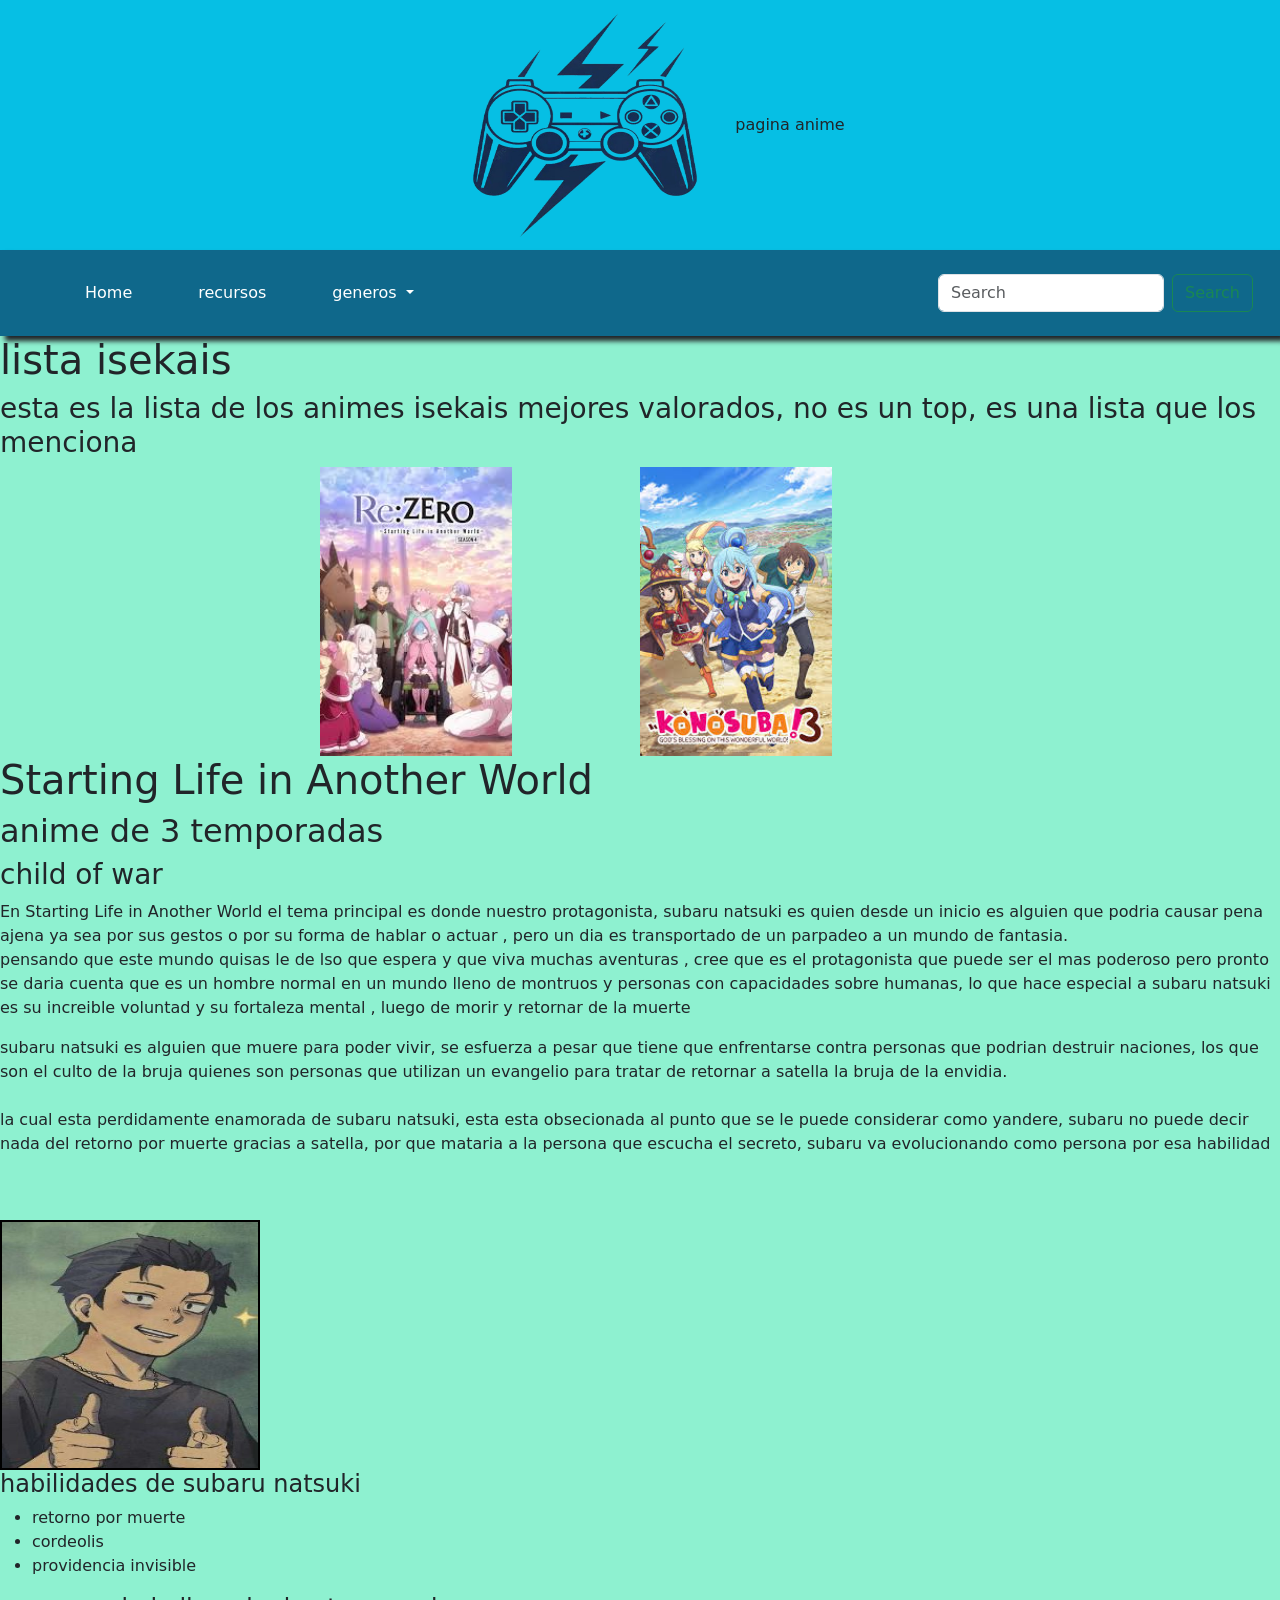
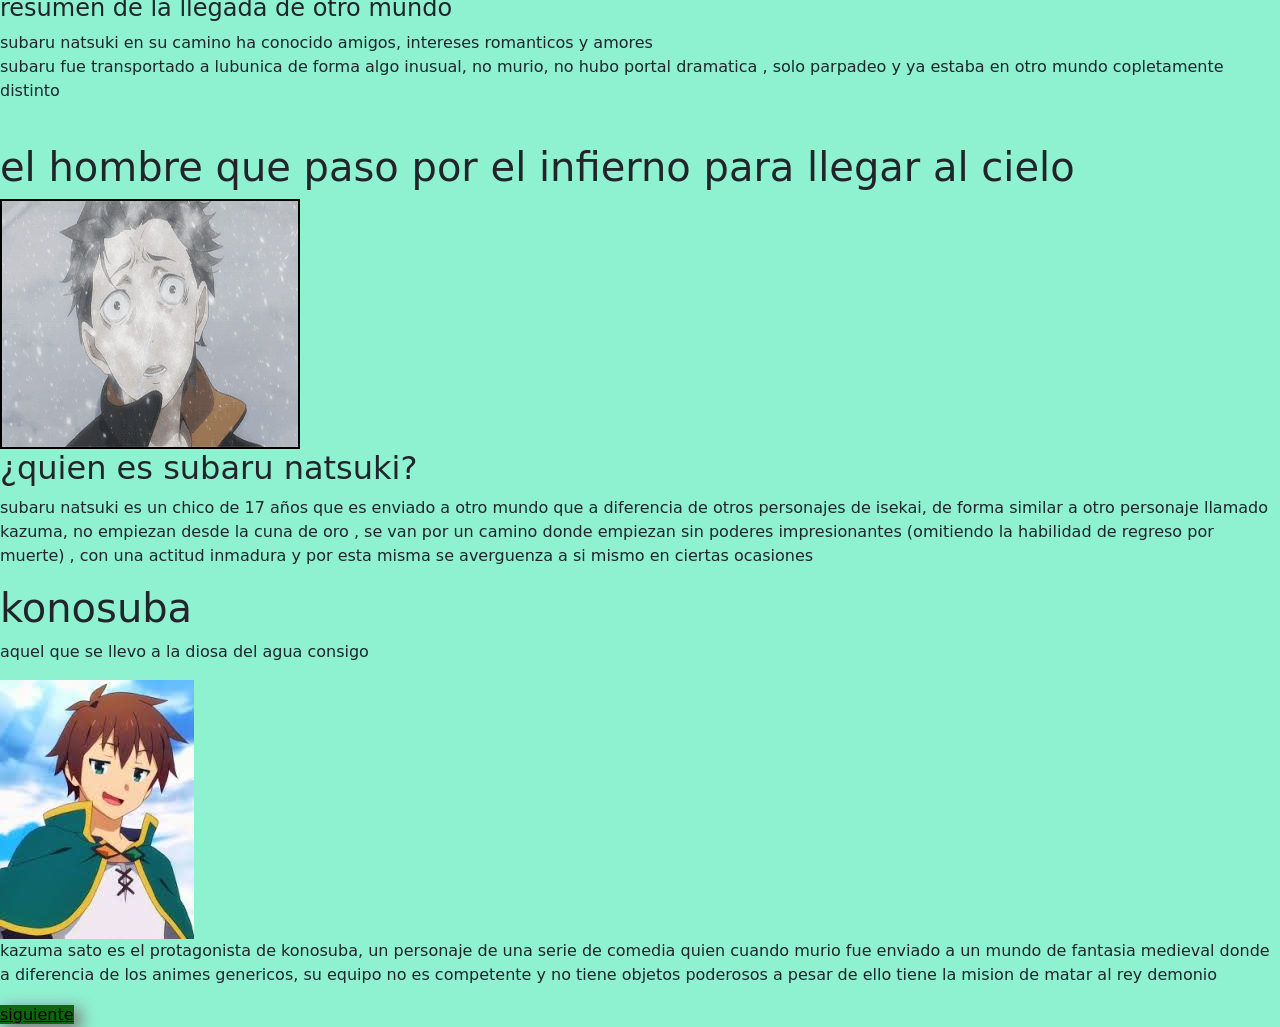
==== commit 391fb9dc: "proyecto individual" ====
--- a/index.html
+++ b/index.html
@@ -7,6 +7,7 @@
     <title>isekai</title>
     <link rel="stylesheet" href="CSS/estilos_dark.css">
     <link rel="stylesheet" href="CSS/estilos.css">
+     <link href="https://cdn.jsdelivr.net/npm/bootstrap@5.3.8/dist/css/bootstrap.min.css" rel="stylesheet" integrity="sha384-sRIl4kxILFvY47J16cr9ZwB07vP4J8+LH7qKQnuqkuIAvNWLzeN8tE5YBujZqJLB" crossorigin="anonymous">
 </head>
 <section id="header">
 
@@ -18,15 +19,64 @@
             </div>
         </header>
 
-        <nav id="menu">
+        <!-- <nav id="menu"> 
             <ul>
                 <li> <a> video</a></li>
                 <li> <a> contactos</a></li>
                 <li> <a> imagenes</a></li>
                 <li> <a> configuraciones </a></li>
             </ul>
-        </nav>
+        </nav>-->
+<section id="menu">
+
+    <nav class="navbar navbar-expand-lg " style="background-color: rgb(15, 104, 139);">
+        <div class="container-fluid">
+    <button class="navbar-toggler" type="button" data-bs-toggle="collapse" data-bs-target="#navbarScroll" aria-controls="navbarScroll" aria-expanded="false" aria-label="Toggle navigation">
+        <span class="navbar-toggler-icon"></span>
+    </button>
+    <div class="collapse navbar-collapse" id="navbarScroll">
+      <ul class="navbar-nav me-auto my-2 my-lg-0 navbar-nav-scroll" style="--bs-scroll-height: 100px;">
+        <li class="nav-item">
+          <a class="nav-link active text-white " aria-current="page" href="#">Home</a>
+        </li>
+        <li class="nav-item">
+          <a class="nav-link text-white" href="#">recursos</a>
+        </li>
+        <li class="nav-item dropdown">
+          <a class="nav-link dropdown-toggle text-white" href="#" role="button" data-bs-toggle="dropdown" aria-expanded="false">
+              generos
+          </a>
+          <ul class="dropdown-menu">
+            <li><a class="dropdown-item" href="#">videos</a></li>
+            <li><a class="dropdown-item" href="#">imagenes</a></li>
+            <li><hr class="dropdown-divider"></li>
+            <li><a class="dropdown-item" href="#">configuraciones</a></li>
+        </ul>
+        </li>
+        <li class="nav-item">
+        
+      </ul>
+      <form class="d-flex" role="search">
+          <input class="form-control me-2" type="search" placeholder="Search" aria-label="Search"/>
+          <button class="btn btn-outline-success" type="submit">Search</button>
+      </form>
+    </div>
+  </div>
+</nav>
 </section>
+
+
+
+
+
+
+
+
+
+
+
+
+    </section>
 <h1>lista isekais</h1>
 <h3> esta es la lista de los animes isekais mejores valorados, no es un top, es una lista que los menciona</h3>
 <section id="main">
@@ -128,6 +178,7 @@
 <nav>
     <a href="Re-zero.html" id="colorboton">siguiente</a>
 </nav>
+<script src="https://cdn.jsdelivr.net/npm/bootstrap@5.3.8/dist/js/bootstrap.bundle.min.js" integrity="sha384-FKyoEForCGlyvwx9Hj09JcYn3nv7wiPVlz7YYwJrWVcXK/BmnVDxM+D2scQbITxI" crossorigin="anonymous"></script>
 </body>
 
 
--- a/CSS/estilos_dark.css
+++ b/CSS/estilos_dark.css
@@ -56,4 +56,26 @@
         width: 60%;
 
     }
+    @media(max-with:450px){
+        .elementosFormularios {
+            width: 30%;
+            height: 30px ;
+        }
+        
+}
+#formulario {
+    padding: 0px 5px 0px 40px;
+}
+#contenidoFooter {
+    padding: 60px;
 
+}
+@media (max-with:450px)
+{
+    #servicios{
+        flex-direction: column;
+    }
+    #imagenesServ1 , #imagenesServ {
+         width: 20px ;
+    }
+}
--- a/CSS/estilos.css
+++ b/CSS/estilos.css
@@ -33,3 +33,7 @@
     box-shadow: 5px 5px 15px 2px gray;
 
 }
+
+#video {
+    width: 100%;
+}
